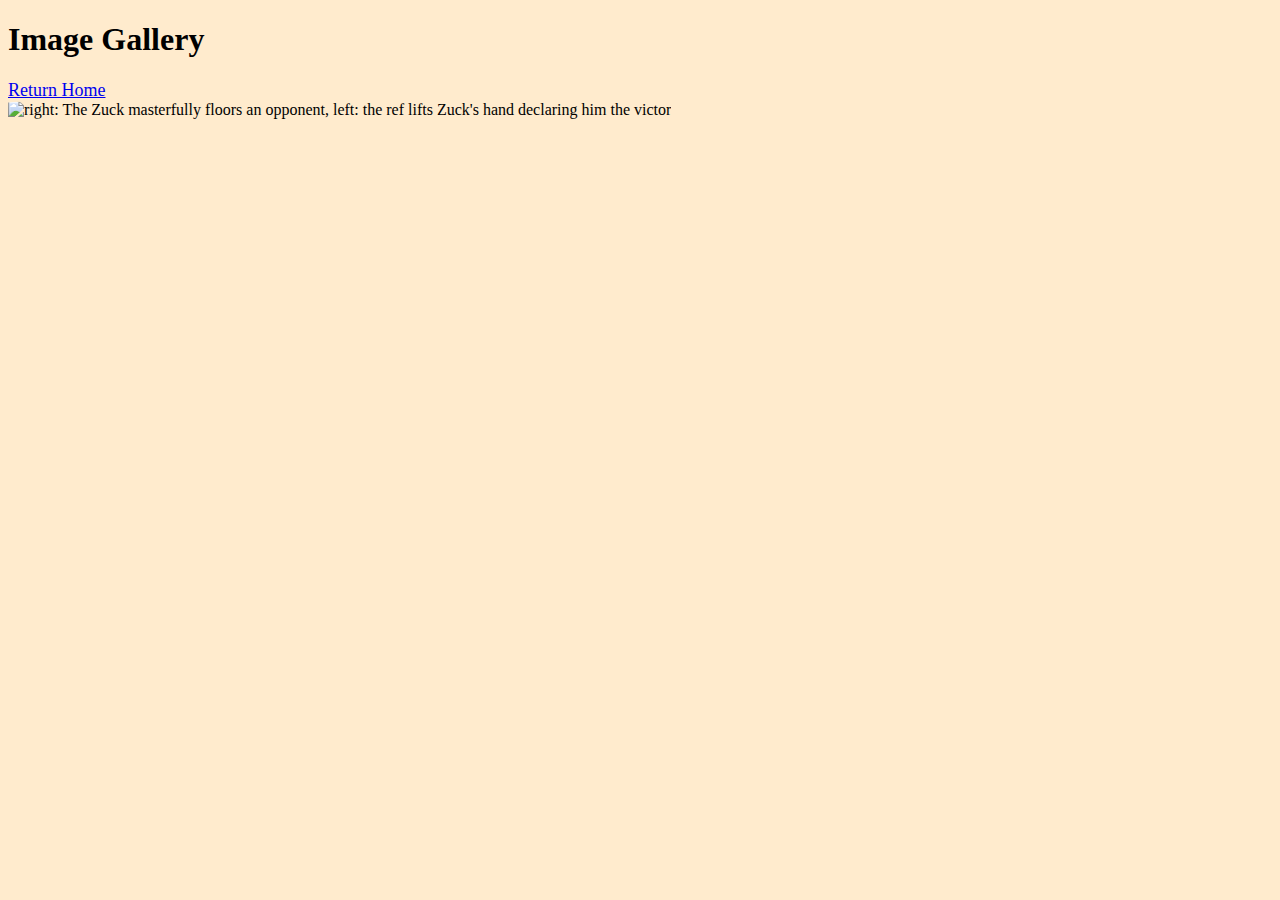
==== gallery.html @ 290ad103 "added in a style sheet, made some other tweaks" ====
<!DOCTYPE html>
<html lang="en">
    <head>
        <link href="https://cdn.jsdelivr.net/npm/bootstrap@5.3.0-alpha3/dist/css/bootstrap.min.css" 
        rel="stylesheet" integrity="sha384-KK94CHFLLe+nY2dmCWGMq91rCGa5gtU4mk92HdvYe+M/SXH301p5ILy+dN9+nJOZ" crossorigin="anonymous">
        <link href="/styles.css" rel ='stylesheet'>
        <meta name="viewport" content="width=device-width, initial-scale=1" />
        <meta charset="UTF-8">
        <title>A profile of The Great Zuck</title>
        
    </head>
    <body>
        <header>
            <h1>Image Gallery</h1><a href="index.html" target="_self">Return Home</a>
        </header>
        <main>
            <img src="https://globalnews.ca/wp-content/uploads/2023/05/Untitled-design-2023-05-08T150949.853.jpg?w=2048" alt="right: The Zuck masterfully floors
            an opponent, left: the ref lifts Zuck's hand declaring him the victor"/>
        </main>
        <footer>

        </footer>
    </body>
---- styles.css ----
body {
    background-color: blanchedalmond;
}

img {
    width: 50vw;
    height: auto;
    border-radius: 10%
}


ul {
    color:navy
}

ol {
    color: darkgreen
}

h1, h2, h3, h4, h5, h6 {
    font-family: bitner, penna, 'Trebuchet MS'
}

a {
    font-size:large
}

hr {
    
    border-top: black double 10px;
}
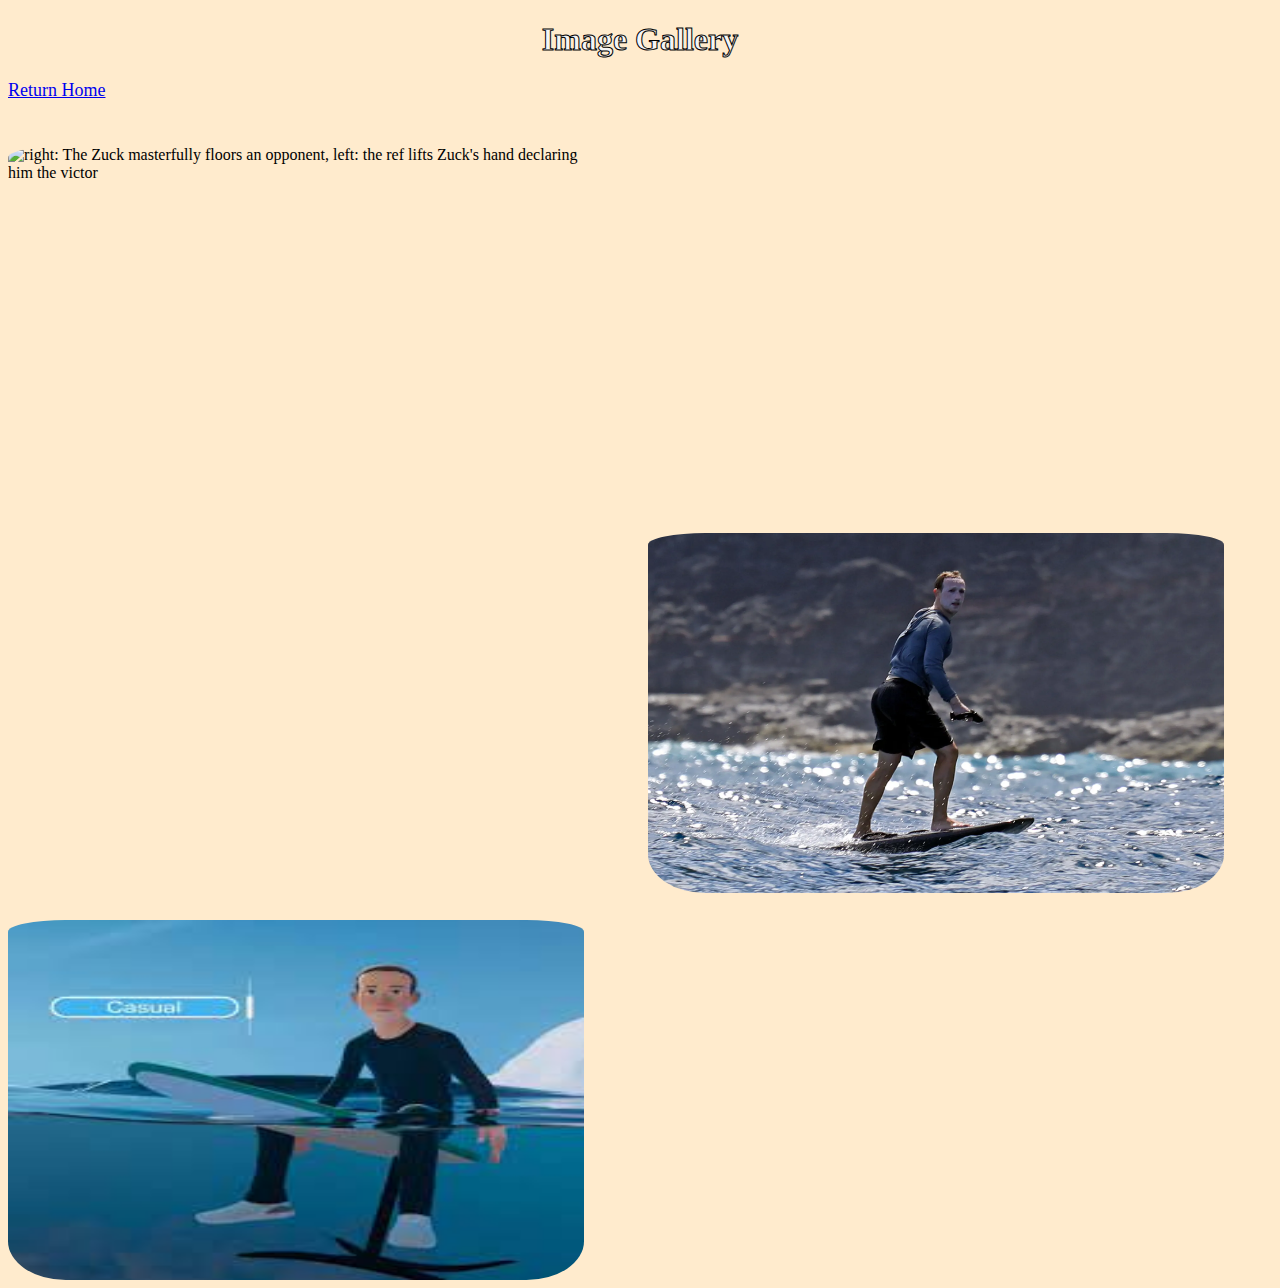
==== commit 6e289079: "added a grid functionality to the gallery and some more content" ====
--- a/gallery.html
+++ b/gallery.html
@@ -1,9 +1,10 @@
 <!DOCTYPE html>
 <html lang="en">
+  
     <head>
         <link href="https://cdn.jsdelivr.net/npm/bootstrap@5.3.0-alpha3/dist/css/bootstrap.min.css" 
         rel="stylesheet" integrity="sha384-KK94CHFLLe+nY2dmCWGMq91rCGa5gtU4mk92HdvYe+M/SXH301p5ILy+dN9+nJOZ" crossorigin="anonymous">
-        <link href="/styles.css" rel ='stylesheet'>
+        <link href="styles.css" rel ='stylesheet'>
         <meta name="viewport" content="width=device-width, initial-scale=1" />
         <meta charset="UTF-8">
         <title>A profile of The Great Zuck</title>
@@ -12,12 +13,19 @@
     <body>
         <header>
             <h1>Image Gallery</h1><a href="index.html" target="_self">Return Home</a>
+        
         </header>
         <main>
-            <img src="https://globalnews.ca/wp-content/uploads/2023/05/Untitled-design-2023-05-08T150949.853.jpg?w=2048" alt="right: The Zuck masterfully floors
+            <br>
+            <div class="contain">
+            <img class='item item-1' src="https://globalnews.ca/wp-content/uploads/2023/05/Untitled-design-2023-05-08T150949.853.jpg?w=2048" alt="right: The Zuck masterfully floors
             an opponent, left: the ref lifts Zuck's hand declaring him the victor"/>
+            <iframe class='item item-2' id='bjjvideo'  src="https://www.youtube.com/embed/5Qafd4jKSZs?start=17" title="YouTube video player" frameborder="0" allow="accelerometer; autoplay; clipboard-write; encrypted-media; gyroscope; picture-in-picture; web-share" allowfullscreen></iframe>
+            <iframe class='item item-3' width="560" height="315" src="https://www.youtube.com/embed/eBxTEoseZak" title="YouTube video player" frameborder="0" allow="accelerometer; autoplay; clipboard-write; encrypted-media; gyroscope; picture-in-picture; web-share" allowfullscreen></iframe>
+            <img class='item item-4' src="Mark_Zuckerberg.webp" alt="Mark surfing with too much sunscreen">
+            <img class='item item-5' src="metasurfing.jpeg" alt="mark surfs in the metaverse too">
+        </div>
         </main>
-        <footer>
 
-        </footer>
-    </body>+    </body>
+
--- a/styles.css
+++ b/styles.css
@@ -3,11 +3,25 @@
 }
 
 img {
-    width: 50vw;
-    height: auto;
-    border-radius: 10%
+    width: 45vw;
+    height: 40vh;
+    border-radius: 10%;
+    padding-top: 3vh;
+
+    }
+
+img#zuck {
+    width: 15vw;
+    height: 22vh;
+    
+    
 }
 
+iframe {
+        width: 45vw;
+        height: 40vh;
+        padding-top: 3vh;
+    }
 
 ul {
     color:navy
@@ -17,8 +31,12 @@
     color: darkgreen
 }
 
-h1, h2, h3, h4, h5, h6 {
-    font-family: bitner, penna, 'Trebuchet MS'
+h1, h2, h3, h5, h6 {
+    font-family: bitner, penna, 'Trebuchet MS';
+    text-align: center;
+    color: whitesmoke;
+    -webkit-text-stroke: 1px black;
+    font-weight: bolder
 }
 
 a {
@@ -28,4 +46,26 @@
 hr {
     
     border-top: black double 10px;
-}+}
+
+h4 {
+    font-family: bitner, penna, 'Trebuchet MS';
+    text-align: center;
+    color: whitesmoke;
+    -webkit-text-stroke: 0.5px black;
+    font-style: italic;
+ 
+}
+
+figcaption {
+    font-style: italic;
+
+}
+
+div.contain {
+    display: grid;
+    grid-template-columns: 50vw 50vw;
+    grid-template-rows: auto;
+
+}
+
